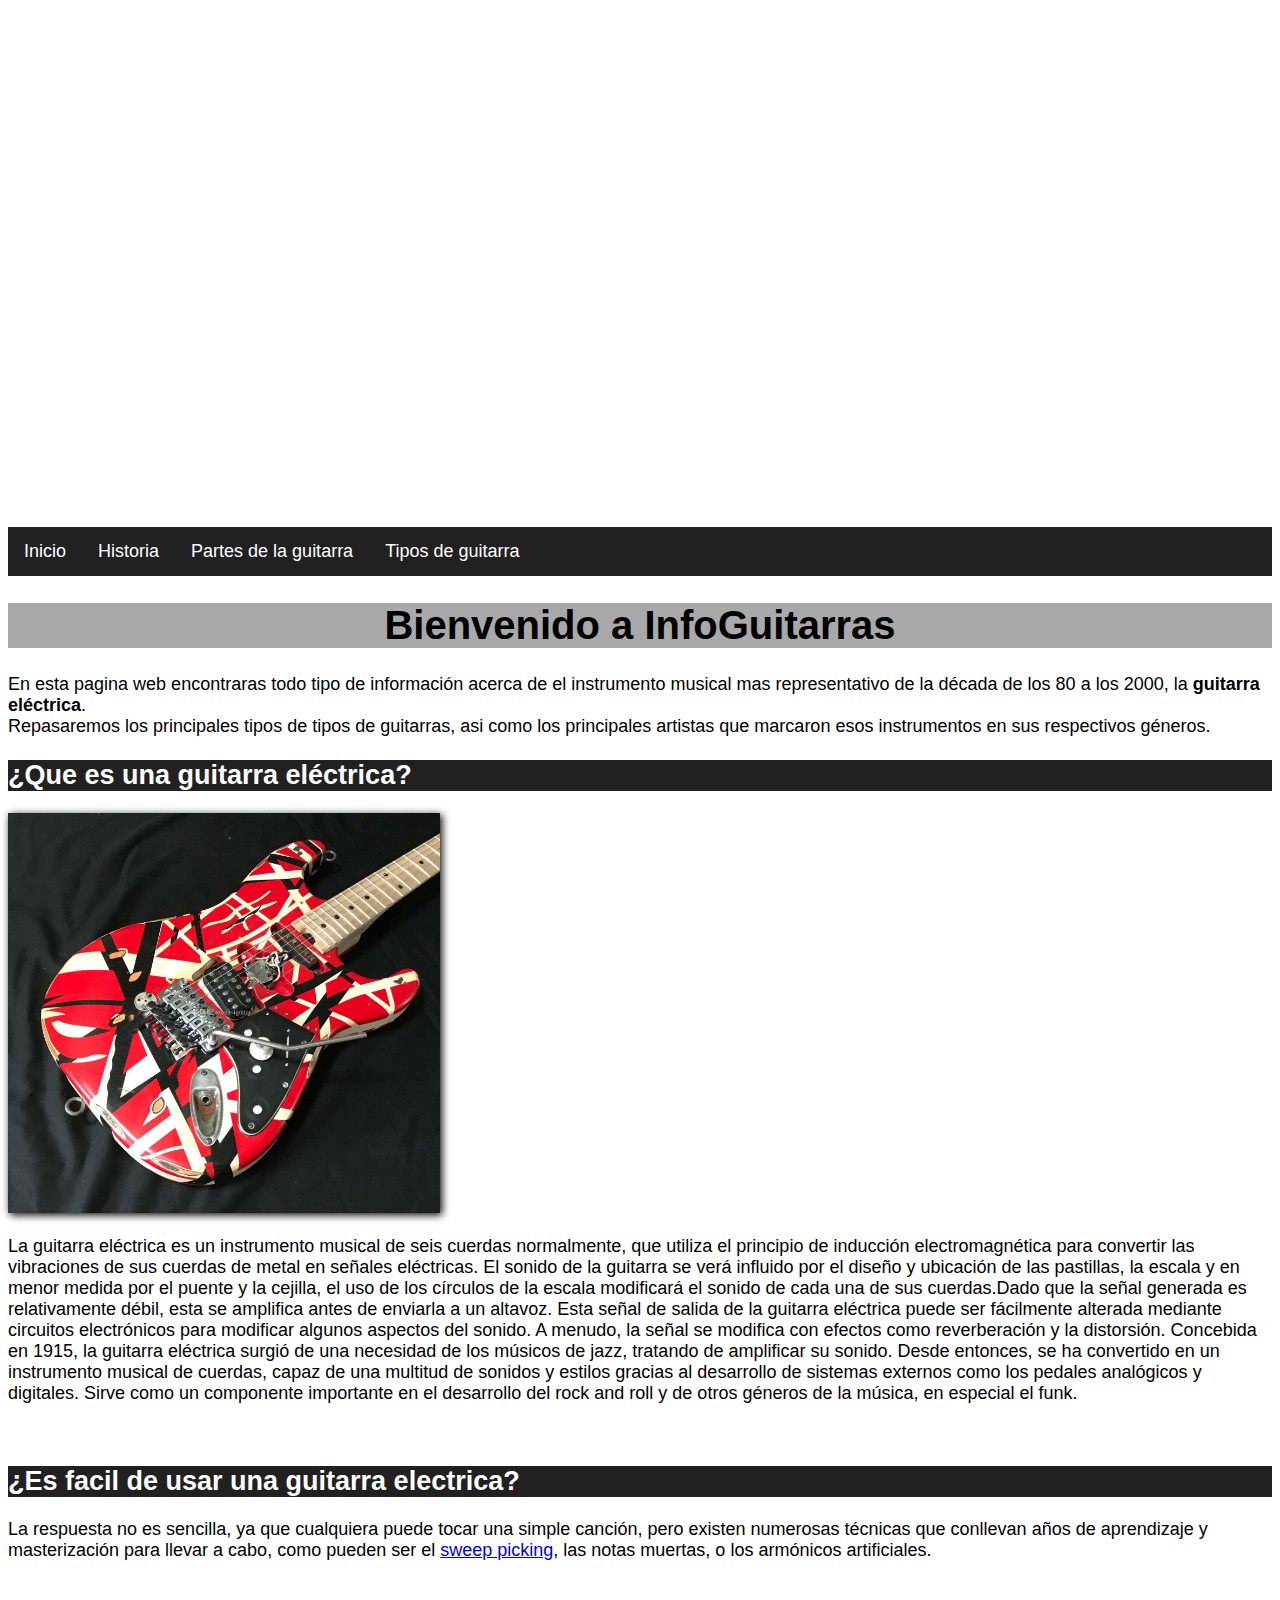
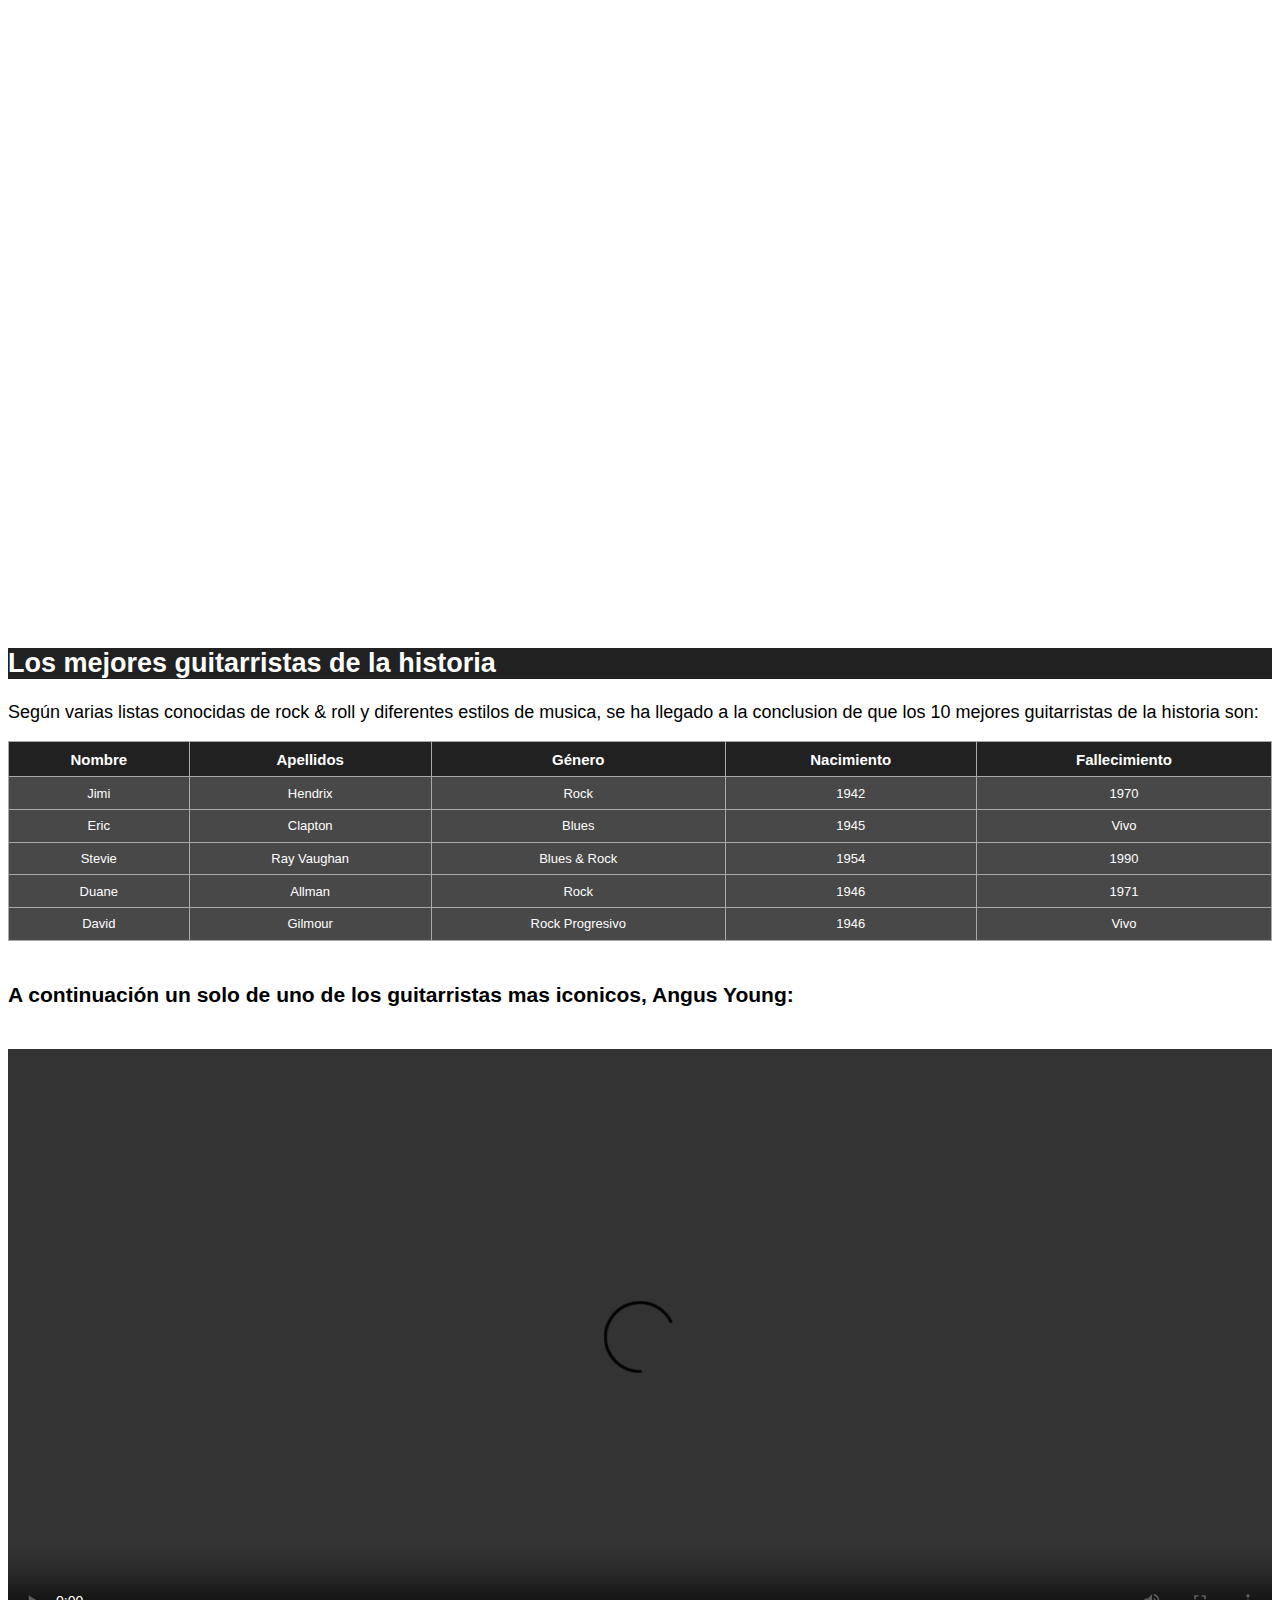
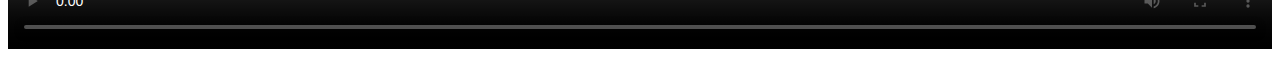
==== index.html @ d56978ae "Update index.html" ====
<!DOCTYPE html>
<html lang="es-ES">
	<head>
		<meta charset="UTF-8">
		<link rel="icon" href="imagenes/web/favicon.png" type="image/png" sizes="16x16">
		<link rel="stylesheet" href="estilos/stylesheet.css">
		<link href="https://fonts.googleapis.com/css2?family=Staatliches&display=swap" rel="stylesheet">
		
		<title>Inicio - Infoguitarras</title>	
	</head>
	<body>
		<header id="encabezado">
			<div id="bg"></div>
			<h1><div id="logo">INFOGUITARRAS</h1></div>
		</header>
		<nav>
			<ul id="menu">
				<li><a href="index.html">Inicio</li></a>
				<li><a href="paginas/historia.html">Historia</li></a>
				<li><a href="paginas/piezas.html">Partes de la guitarra</li></a>
				<li><a href="paginas/tipos.html">Tipos de guitarra</li></a>
			</ul>
		</nav>
		<div id="inicio">
			<h1 class="titulo">Bienvenido a InfoGuitarras</h1>
			<p class="parrafo">En esta pagina web encontraras todo tipo de información acerca de el instrumento musical mas representativo de la década de los 80 a los 2000, la <strong>guitarra eléctrica</strong>.<br/> Repasaremos los principales tipos de tipos de guitarras, asi como los principales artistas que marcaron esos instrumentos en sus respectivos géneros.</p><br/>
			<h2 class="titulo2" width="400px">¿Que es una guitarra eléctrica?</h2>
			<img class="zoomimage" id ="VanHalen" src="imagenes/vanhalen.jpg" alt="Stratocaster de Van Halen"/>
			<p>La guitarra eléctrica es un instrumento musical de seis cuerdas normalmente, que utiliza el principio de inducción electromagnética para convertir las vibraciones de sus cuerdas de metal en señales eléctricas. El sonido de la guitarra se verá influido por el diseño y ubicación de las pastillas, la escala y en menor medida por el puente y la cejilla, el uso de los círculos de la escala modificará el sonido de cada una de sus cuerdas.Dado que la señal generada es relativamente débil, esta se amplifica antes de enviarla a un altavoz. Esta señal de salida de la guitarra eléctrica puede ser fácilmente alterada mediante circuitos electrónicos para modificar algunos aspectos del sonido. A menudo, la señal se modifica con efectos como reverberación y la distorsión. Concebida en 1915, la guitarra eléctrica surgió de una necesidad de los músicos de jazz, tratando de amplificar su sonido. Desde entonces, se ha convertido en un instrumento musical de cuerdas, capaz de una multitud de sonidos y estilos gracias al desarrollo de sistemas externos como los pedales analógicos y digitales. Sirve como un componente importante en el desarrollo del rock and roll y de otros géneros de la música, en especial el funk.</p>
			<br/>
		<div>
		<section id="tecnicas">
			<h2>¿Es facil de usar una guitarra electrica?</h2>
			<p>La respuesta no es sencilla, ya que cualquiera puede tocar una simple canción, pero existen numerosas técnicas que conllevan años de aprendizaje y masterización para llevar a cabo, como pueden ser el <a href="https://www.youtube.com/watch?v=FanT5DGXM28" target="_blank">sweep picking</a>, las notas muertas, o los armónicos artificiales.</br>
			<br/>
				<iframe class="video" src="https://www.youtube.com/embed/XpASSx0ecTU" frameborder="0" allow="accelerometer; autoplay; clipboard-write; encrypted-media; gyroscope; picture-in-picture" allowfullscreen></iframe>
		</section>
		<br/>
		<section id="guitarristas">
			<h2>Los mejores guitarristas de la historia</h2>
			<p>Según varias listas conocidas de rock & roll y diferentes estilos de musica, se ha llegado a la conclusion de que los 10 mejores guitarristas de la historia son:</p>
			<table class="tabla">
				<tr>
					<th>Nombre</th>
					<th>Apellidos</th>
					<th>Género</th>
					<th>Nacimiento</th>
					<th>Fallecimiento</th>
				</tr>
				<tr>
					<td>Jimi</td>
					<td>Hendrix</td>
					<td>Rock</td>
					<td>1942</td>
					<td>1970</td>
				</tr>
				<tr>
					<td>Eric</td>
					<td>Clapton</td>
					<td>Blues</td>
					<td >1945</td>
					<td>Vivo</td>
				</tr>
				<tr>
					<td>Stevie</td>
					<td>Ray Vaughan</td>
					<td>Blues & Rock</td>
					<td>1954</td>
					<td>1990</td>
				</tr>
				<tr>
					<td>Duane</td>
					<td>Allman</td>
					<td>Rock</td>
					<td>1946</td>
					<td>1971</td>
				</tr>
				<tr>
					<td>David</td>
					<td>Gilmour</td>
					<td>Rock Progresivo</td>
					<td>1946</td>
					<td>Vivo</td>
				</tr>
			</table>
		</section>
		<br/>
		<section id="angusyoung">
			<h3>A continuación un solo de uno de los guitarristas mas iconicos, Angus Young:</h3>
			<br/>
			<video class="video" src="videos/doublecut/angus.mp4" width="100%" controls/>
			El video no se puede mostrar correctamente</video>
		</section>
	</body>
</html>
---- estilos/stylesheet.css ----
#encabezado {
    background-image: url("https://images.wallpaperscraft.com/image/guitar_guitarist_bw_125985_2560x1024.jpg");
    height: 500px;
    background-position: center;
    background-repeat: no-repeat;
    background-size: cover;
}

#logo {
    font-family: 'Staatliches';
    color: white;
    text-align: center;
    padding-top: 200px;
    font-size: 130px;
}
#Vanhalen {
  height: 200px;
  float: left;
  margin-right: 20px;
  margin-bottom: 20px;
}
img{
  height: 400px;
  box-shadow: 2px 2px 8px black;
}
div img.zoomimage:active {
  display: inline-block;
  height: 900px;
  width: auto;
}
html {
    font-family: Arial, Helvetica, sans-serif;
    font-size: 18px;
    width: auto;
}
#menu {
    list-style-type: none;
    margin: 0;
    padding: 0;
    overflow: hidden;
    background-color:#212121;
  }
  
 #menu li {
    float: left;
  }
  
#menu li a {
    display: block;
    color: white;
    text-align: center;
    padding: 14px 16px;
    text-decoration: none;
  }
#menu li a:hover {
    background-color:#484848;
  }
h1 {
    text-align: center;
    font-size: 40px;
}
.titulo {
  text-align: center;
  font-size: 40px;
  background-color: darkgrey;
}
#partes {
    list-style-type: none;
    margin: 0;
    padding: 0;
    overflow: hidden;
    background-color:#212121;
  }
#partes li {
      float: left;
  }
#partes li a {
    display: block;
    color: white;
    text-align: center;
    padding: 14px 16px;
    text-decoration: none;
  }
#partes li:hover{
      background-color: darkgrey;
  }
  
#tipos {
    list-style-type: none;
    margin: 0;
    padding: 0;
    overflow: hidden;
    background-color:#212121;
  }
#tipos li {
      float: left;
  }
#tipos li a {
    display: block;
    color: white;
    text-align: center;
    padding: 14px 16px;
    text-decoration: none;
  }
  #tipos li:hover{
      background-color: darkgrey;
  }
  h2 {
      background-color: #212121;
      color: white;
  }
  .tabla {
    font-family: Arial, Helvetica, sans-serif;
    border: 1px solid #000000;
    background-color: #484848;
    width: 100%;
    height: 200px;
    text-align: center;
    border-collapse: collapse;
  }
  .tabla td, .tabla th {
    border: 1px solid darkgrey;
    padding: 3px 2px;
    color: white;
  }
  .tabla th{
    color: white;
    font-weight: bold;
    font-size: 15px;
    background-color: #212121;
  }
  .tabla tbody td {
    font-size: 13px;
    color: white;
  }
  .video{
    width: 100%;
    height: 600px;
  }
  .imagen{
    display: inline;
  }
  .parrafo {
    display: inline;
  }
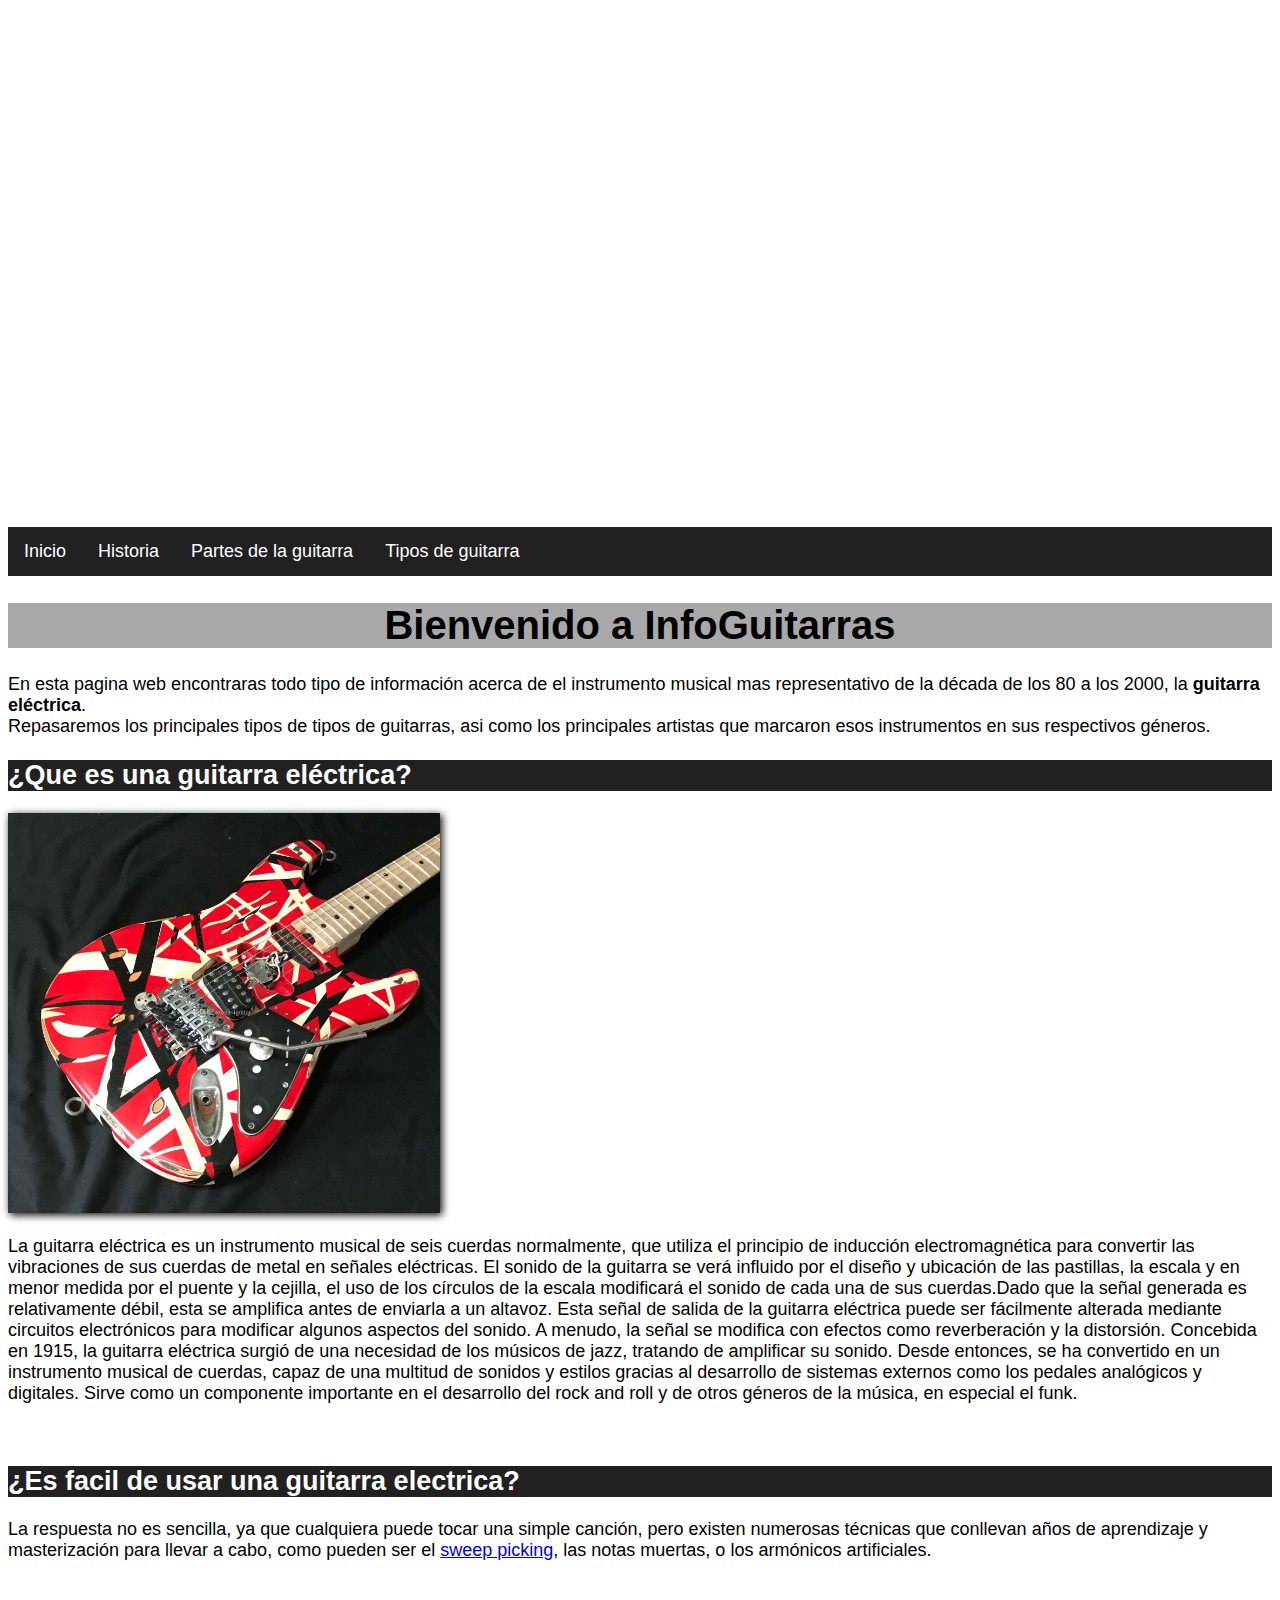
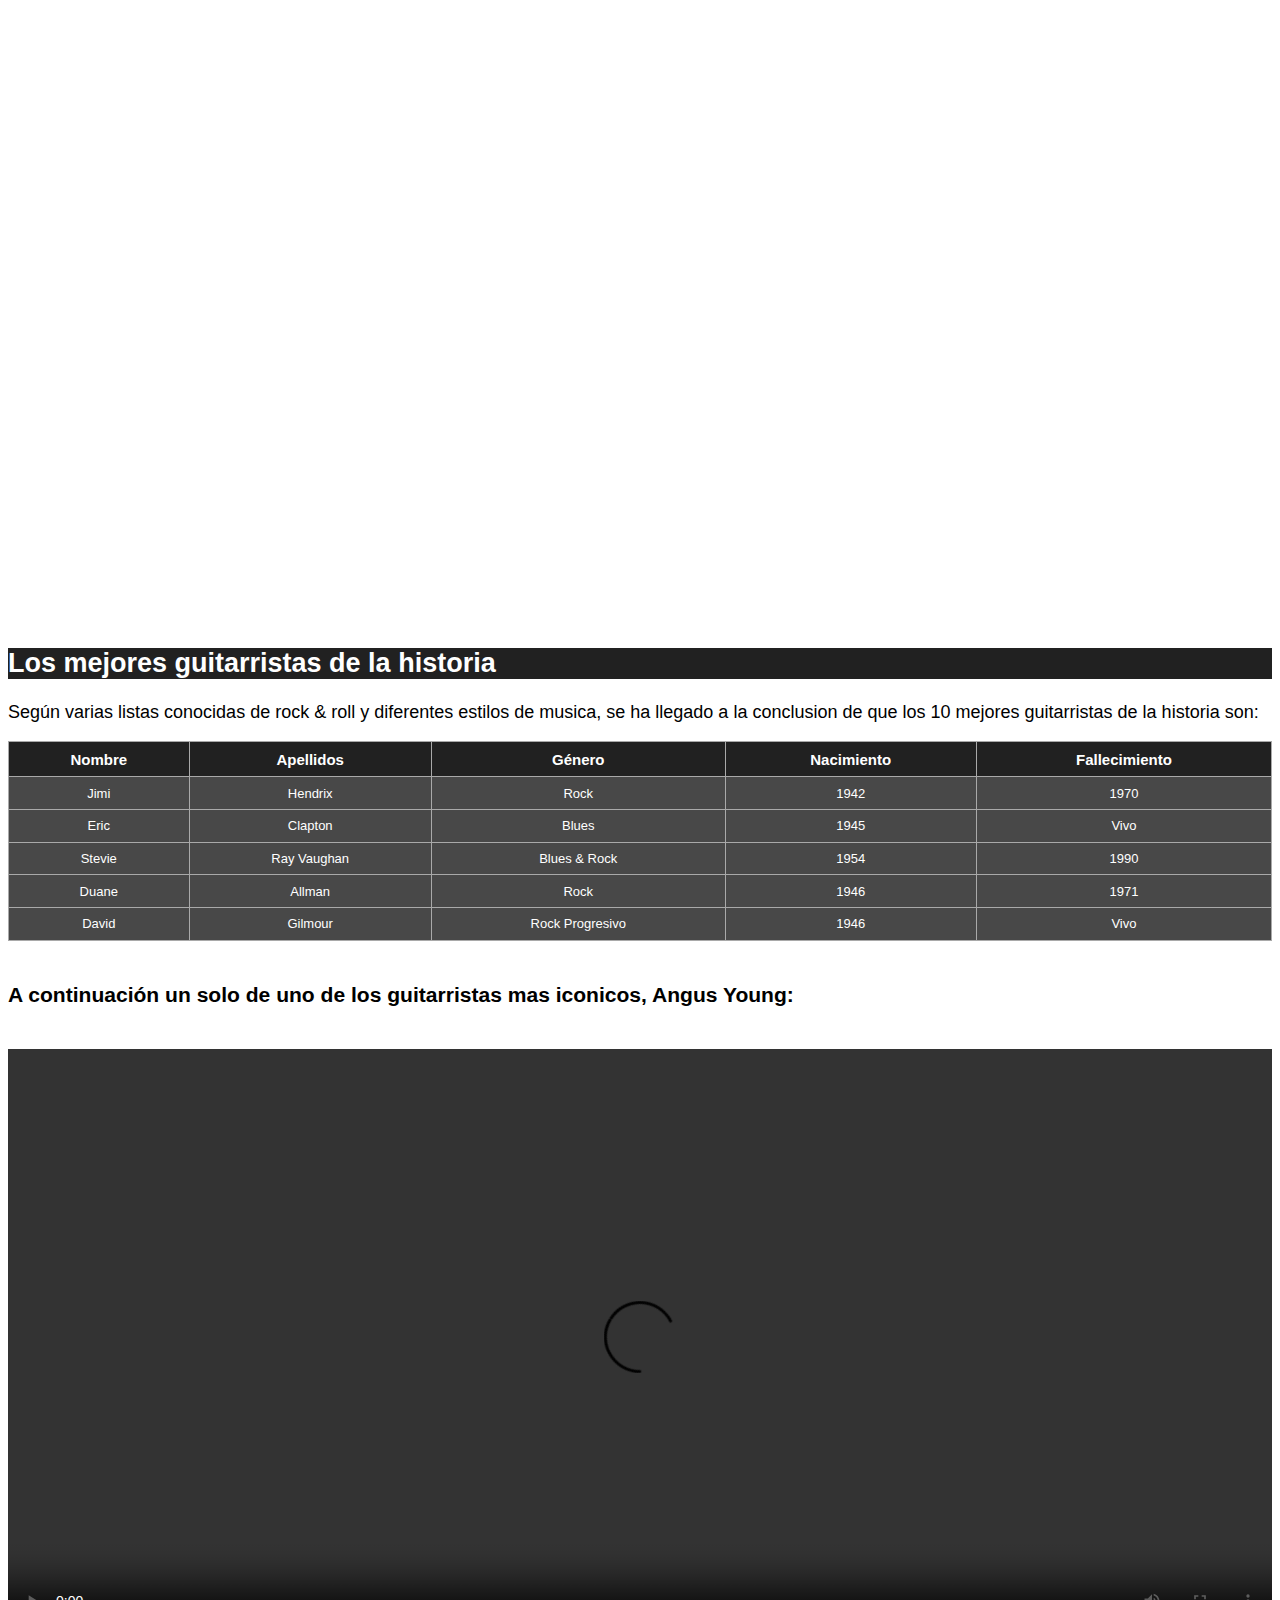
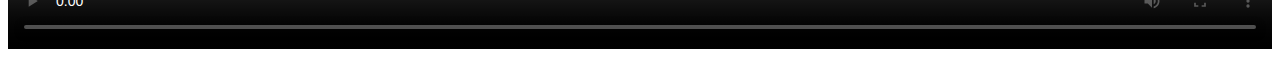
==== commit 382cf3e4: "Update index.html" ====
--- a/index.html
+++ b/index.html
@@ -88,7 +88,7 @@
 		<section id="angusyoung">
 			<h3>A continuación un solo de uno de los guitarristas mas iconicos, Angus Young:</h3>
 			<br/>
-			<video class="video" src="videos/doublecut/angus.mp4" width="100%" controls/>
+			<video class="video" src="videos/doublecut/angus.mp4" type="video/mp4" width="100%" controls/>
 			El video no se puede mostrar correctamente</video>
 		</section>
 	</body>
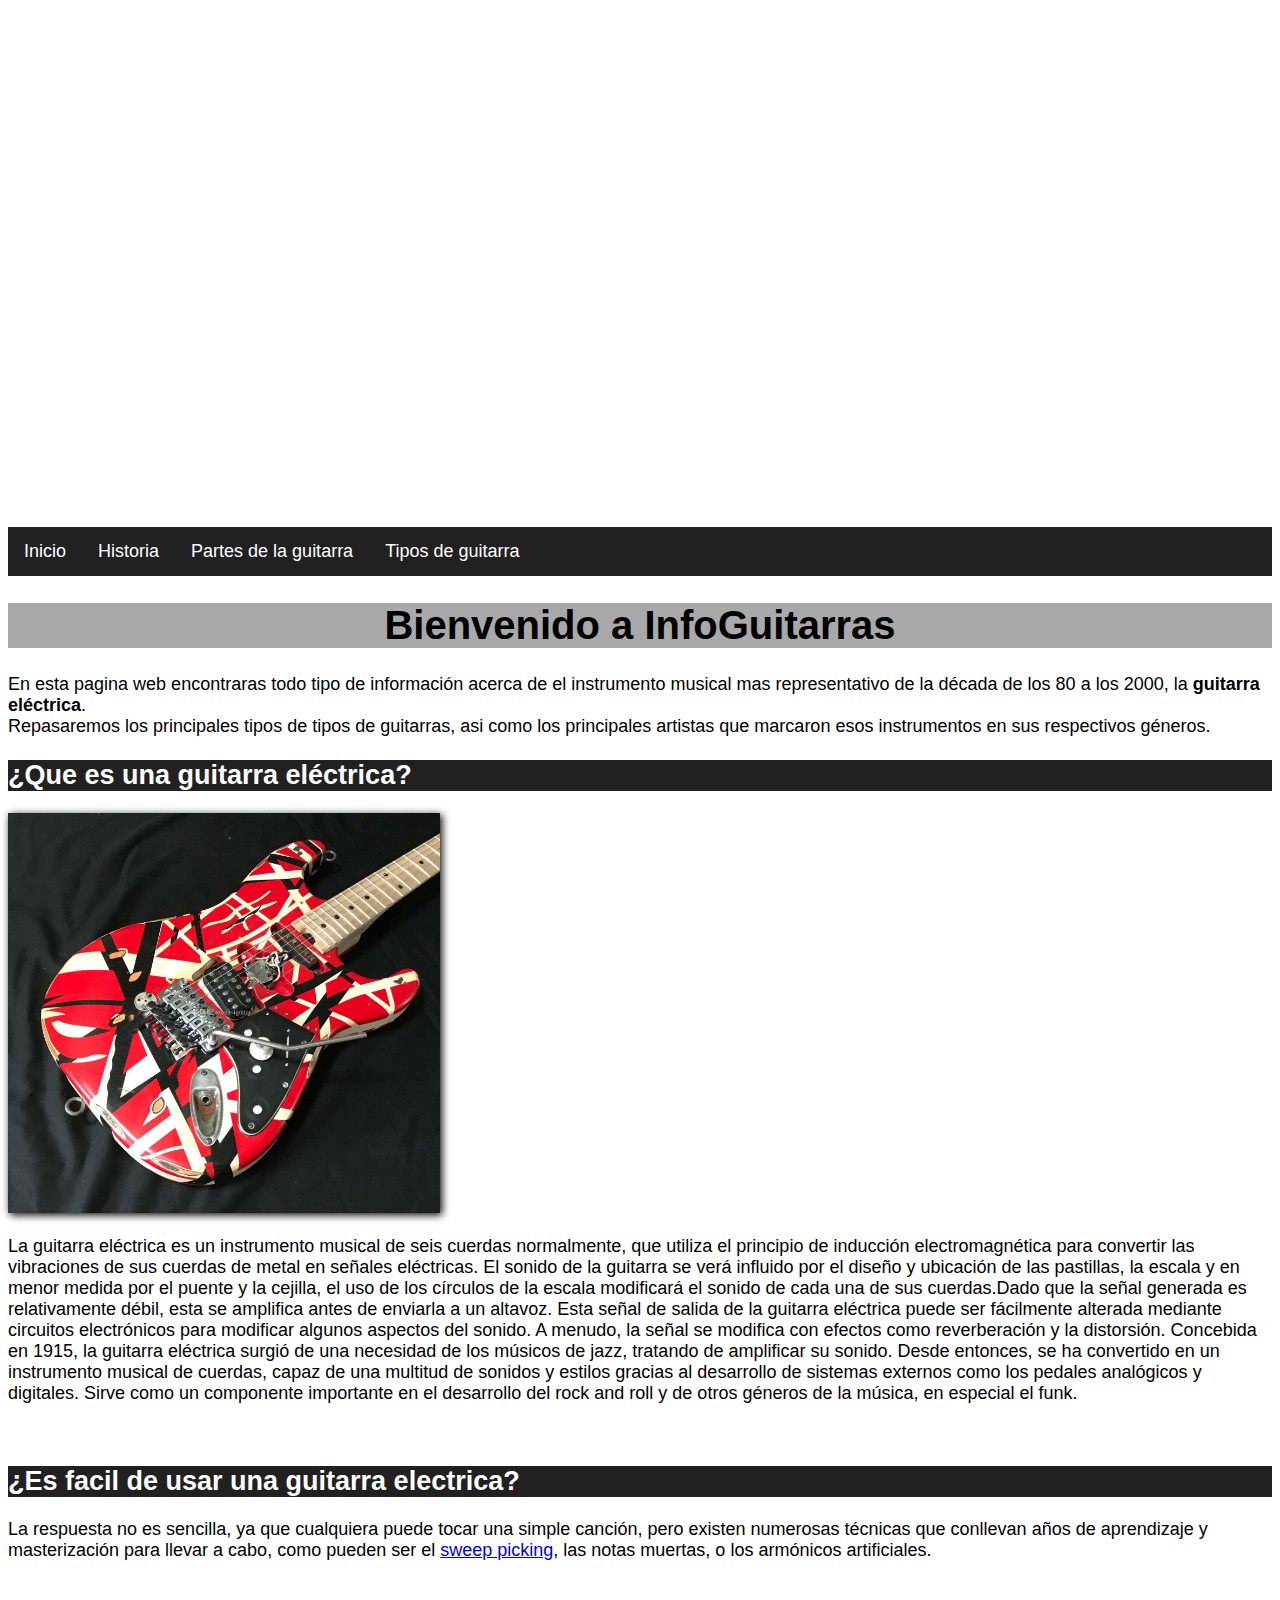
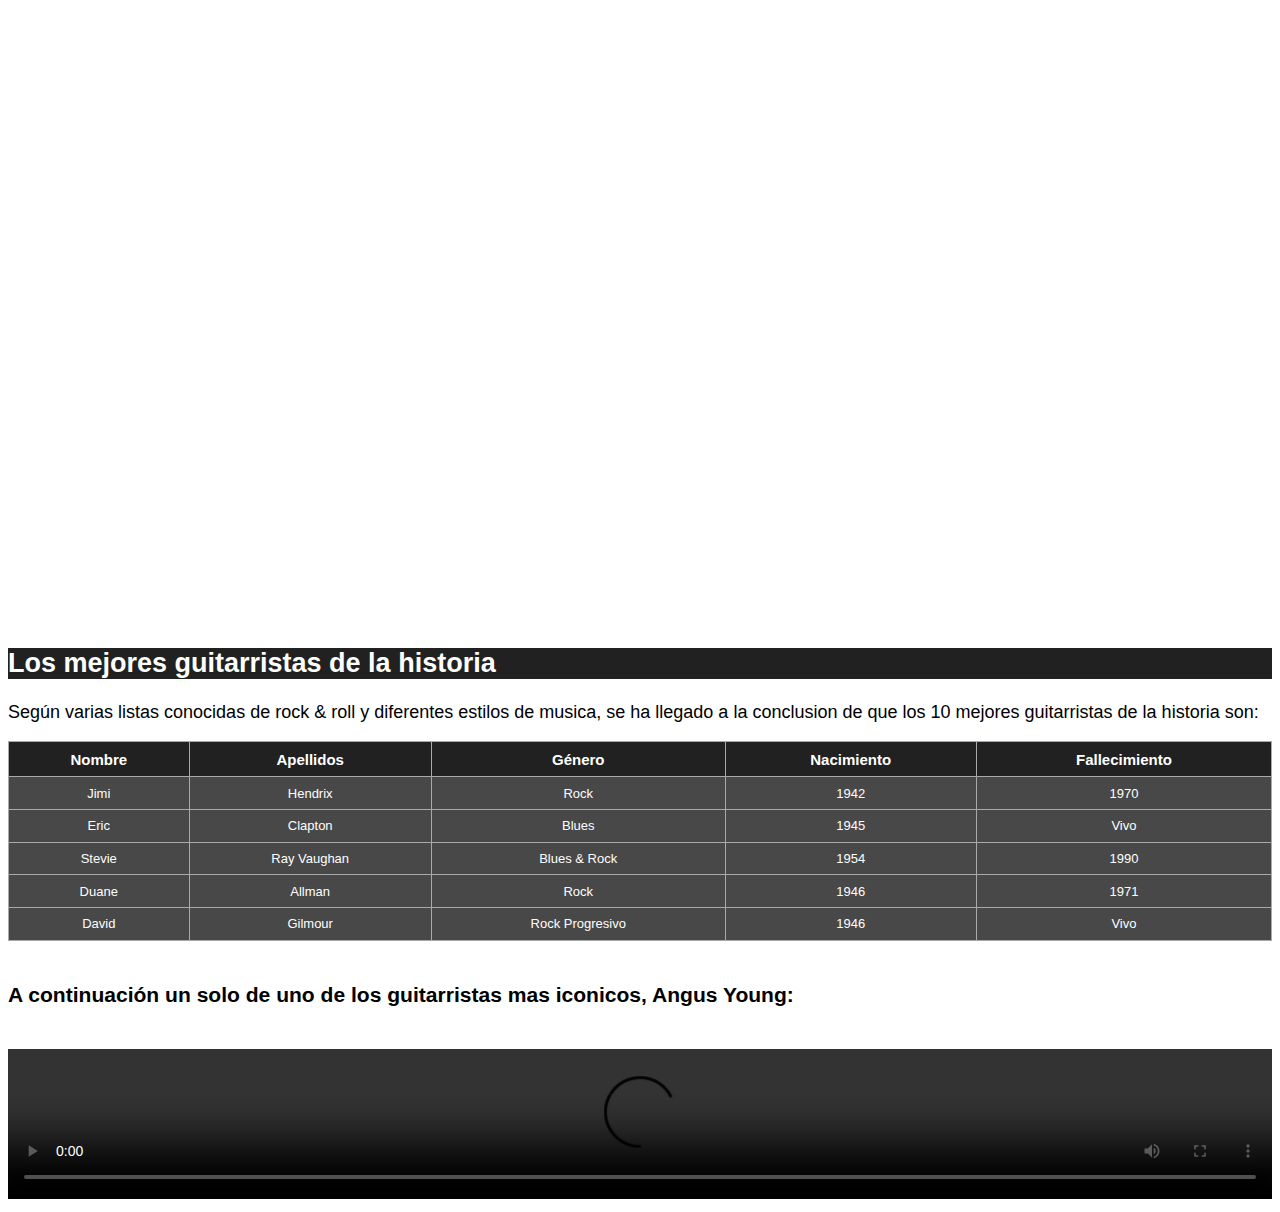
==== commit d05c9ad4: "Update index.html" ====
--- a/index.html
+++ b/index.html
@@ -88,8 +88,10 @@
 		<section id="angusyoung">
 			<h3>A continuación un solo de uno de los guitarristas mas iconicos, Angus Young:</h3>
 			<br/>
-			<video class="video" src="videos/doublecut/angus.mp4" type="video/mp4" width="100%" controls/>
-			El video no se puede mostrar correctamente</video>
+			<video width="100%" controls>
+				<source src="videos/doublecut/angus.mp4" type="video/mp4">
+			El video no se puede mostrar correctamente
+			</video>
 		</section>
 	</body>
 </html>
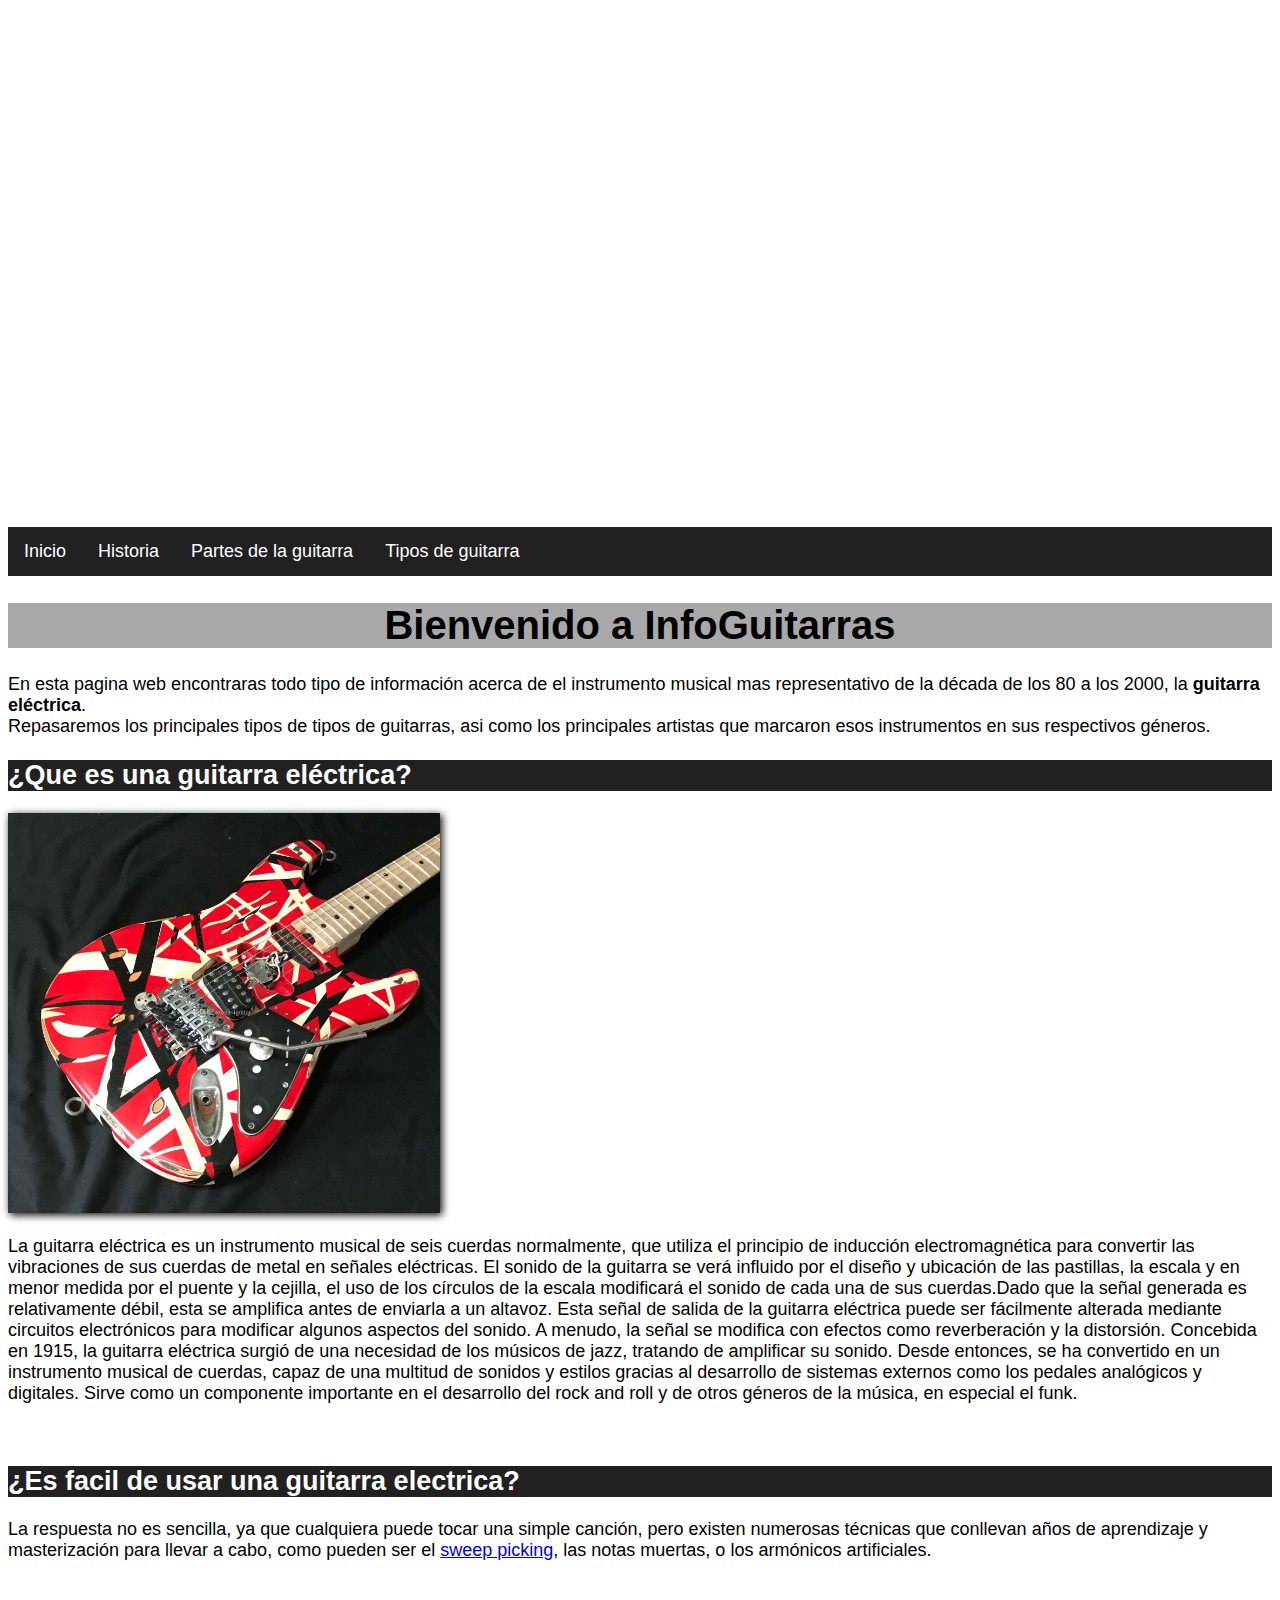
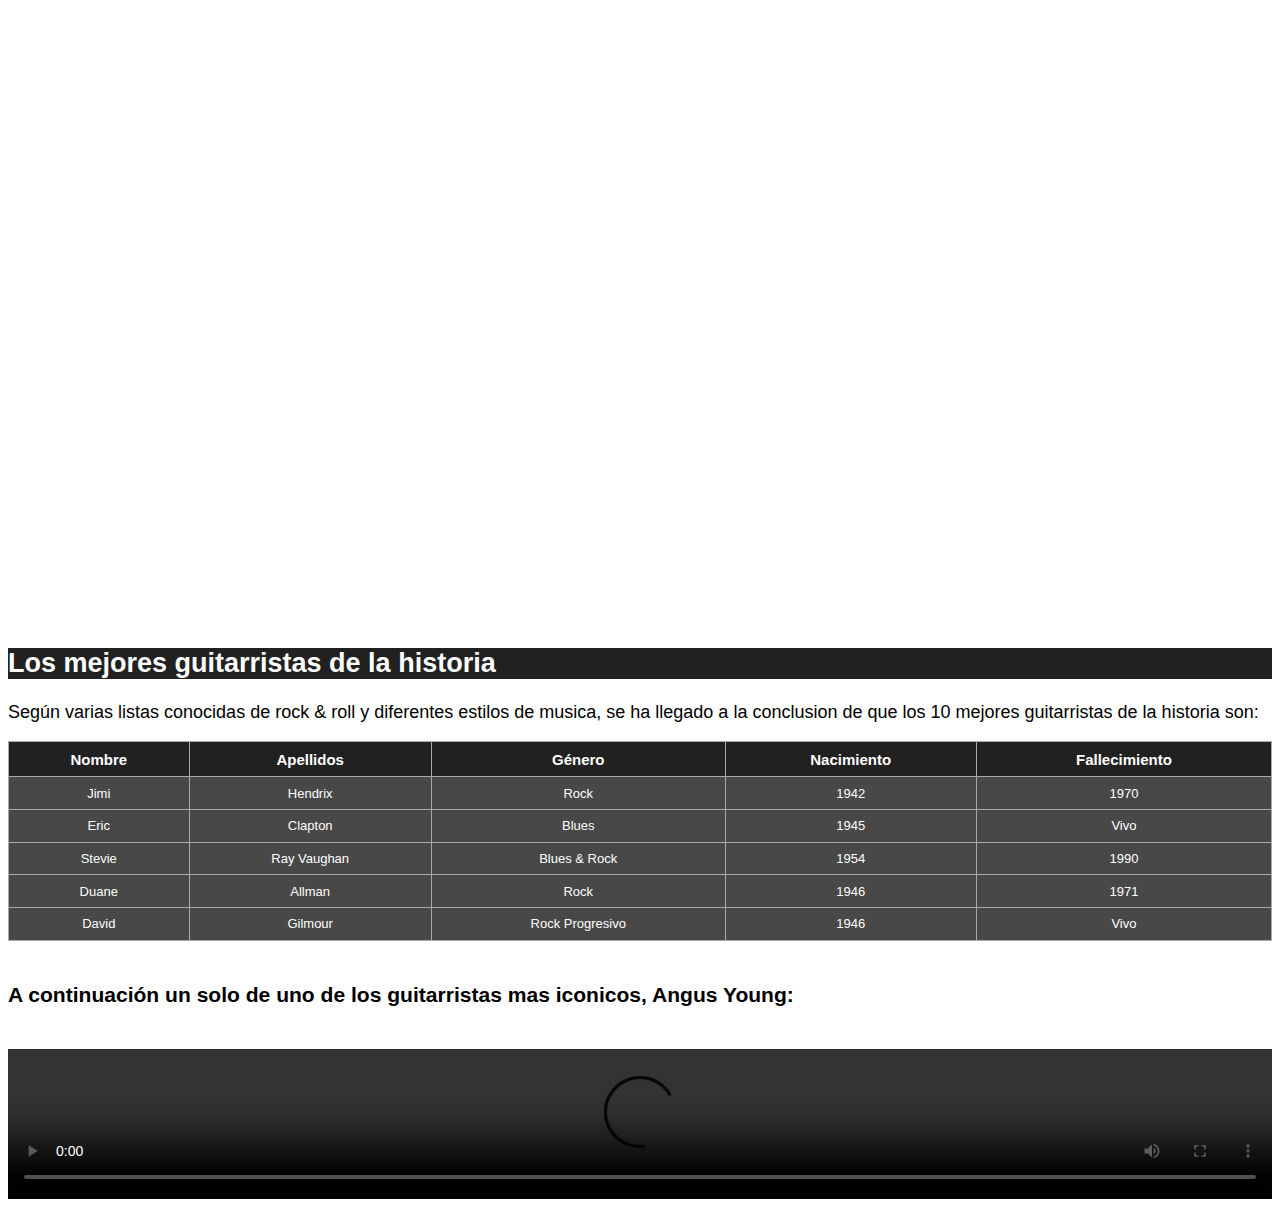
==== commit 2acd629e: "Update index.html" ====
--- a/index.html
+++ b/index.html
@@ -89,7 +89,7 @@
 			<h3>A continuación un solo de uno de los guitarristas mas iconicos, Angus Young:</h3>
 			<br/>
 			<video width="100%" controls>
-				<source src="videos/doublecut/angus.mp4" type="video/mp4">
+				<source src="/videos/doublecut/angus.mp4" type="video/mp4">
 			El video no se puede mostrar correctamente
 			</video>
 		</section>
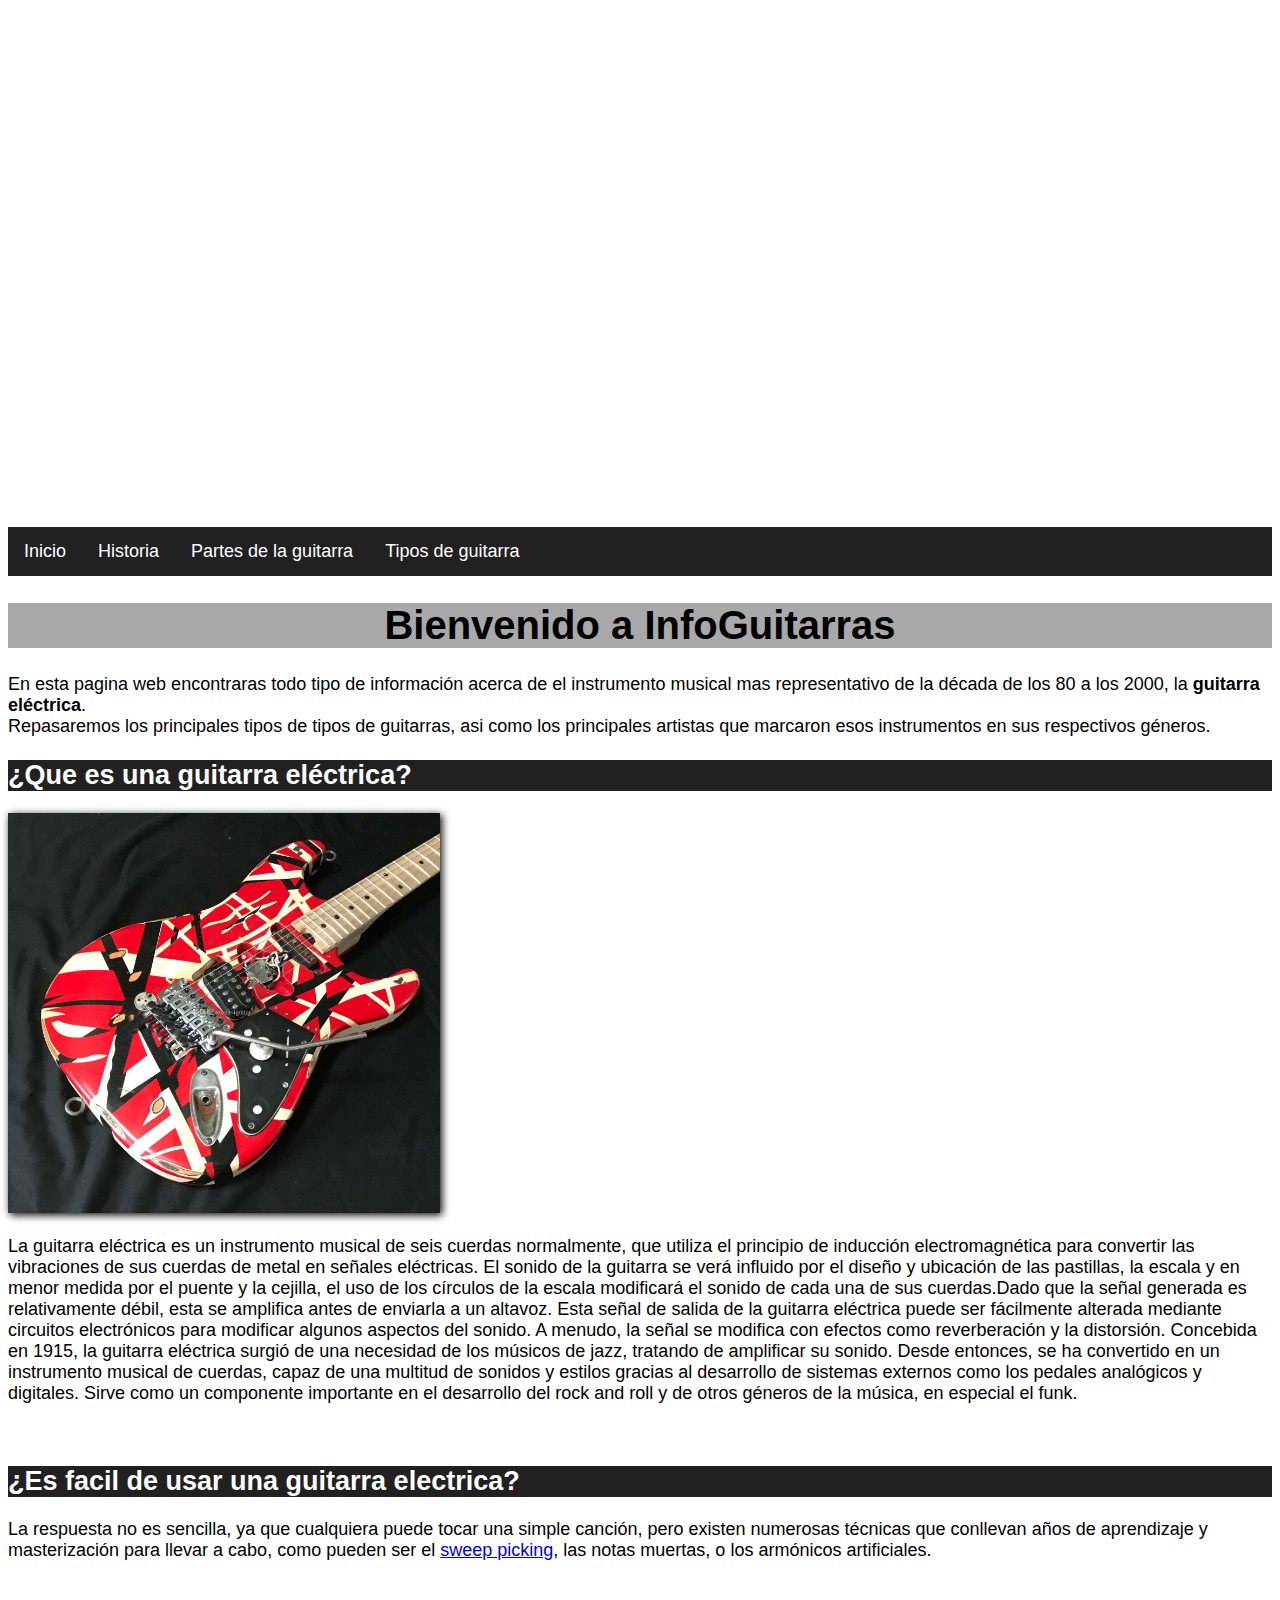
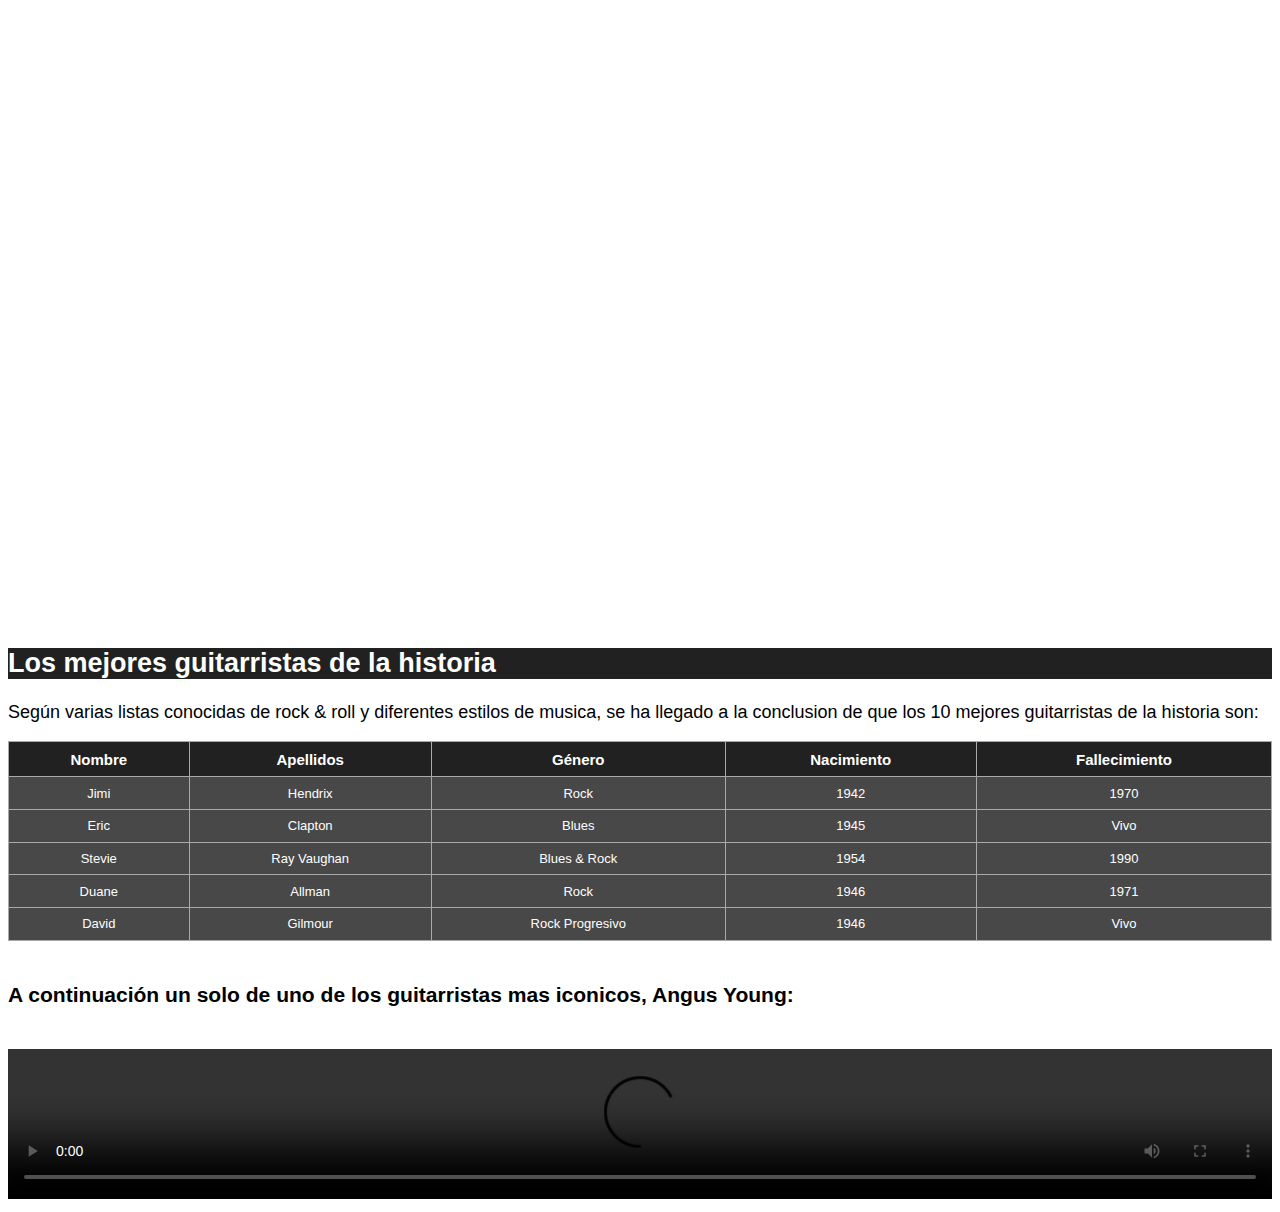
==== commit e314613f: "Update index.html" ====
--- a/index.html
+++ b/index.html
@@ -89,7 +89,7 @@
 			<h3>A continuación un solo de uno de los guitarristas mas iconicos, Angus Young:</h3>
 			<br/>
 			<video width="100%" controls>
-				<source src="/videos/doublecut/angus.mp4" type="video/mp4">
+				<source src="videos/doublecut/angus.mp4" type="video/mp4">
 			El video no se puede mostrar correctamente
 			</video>
 		</section>
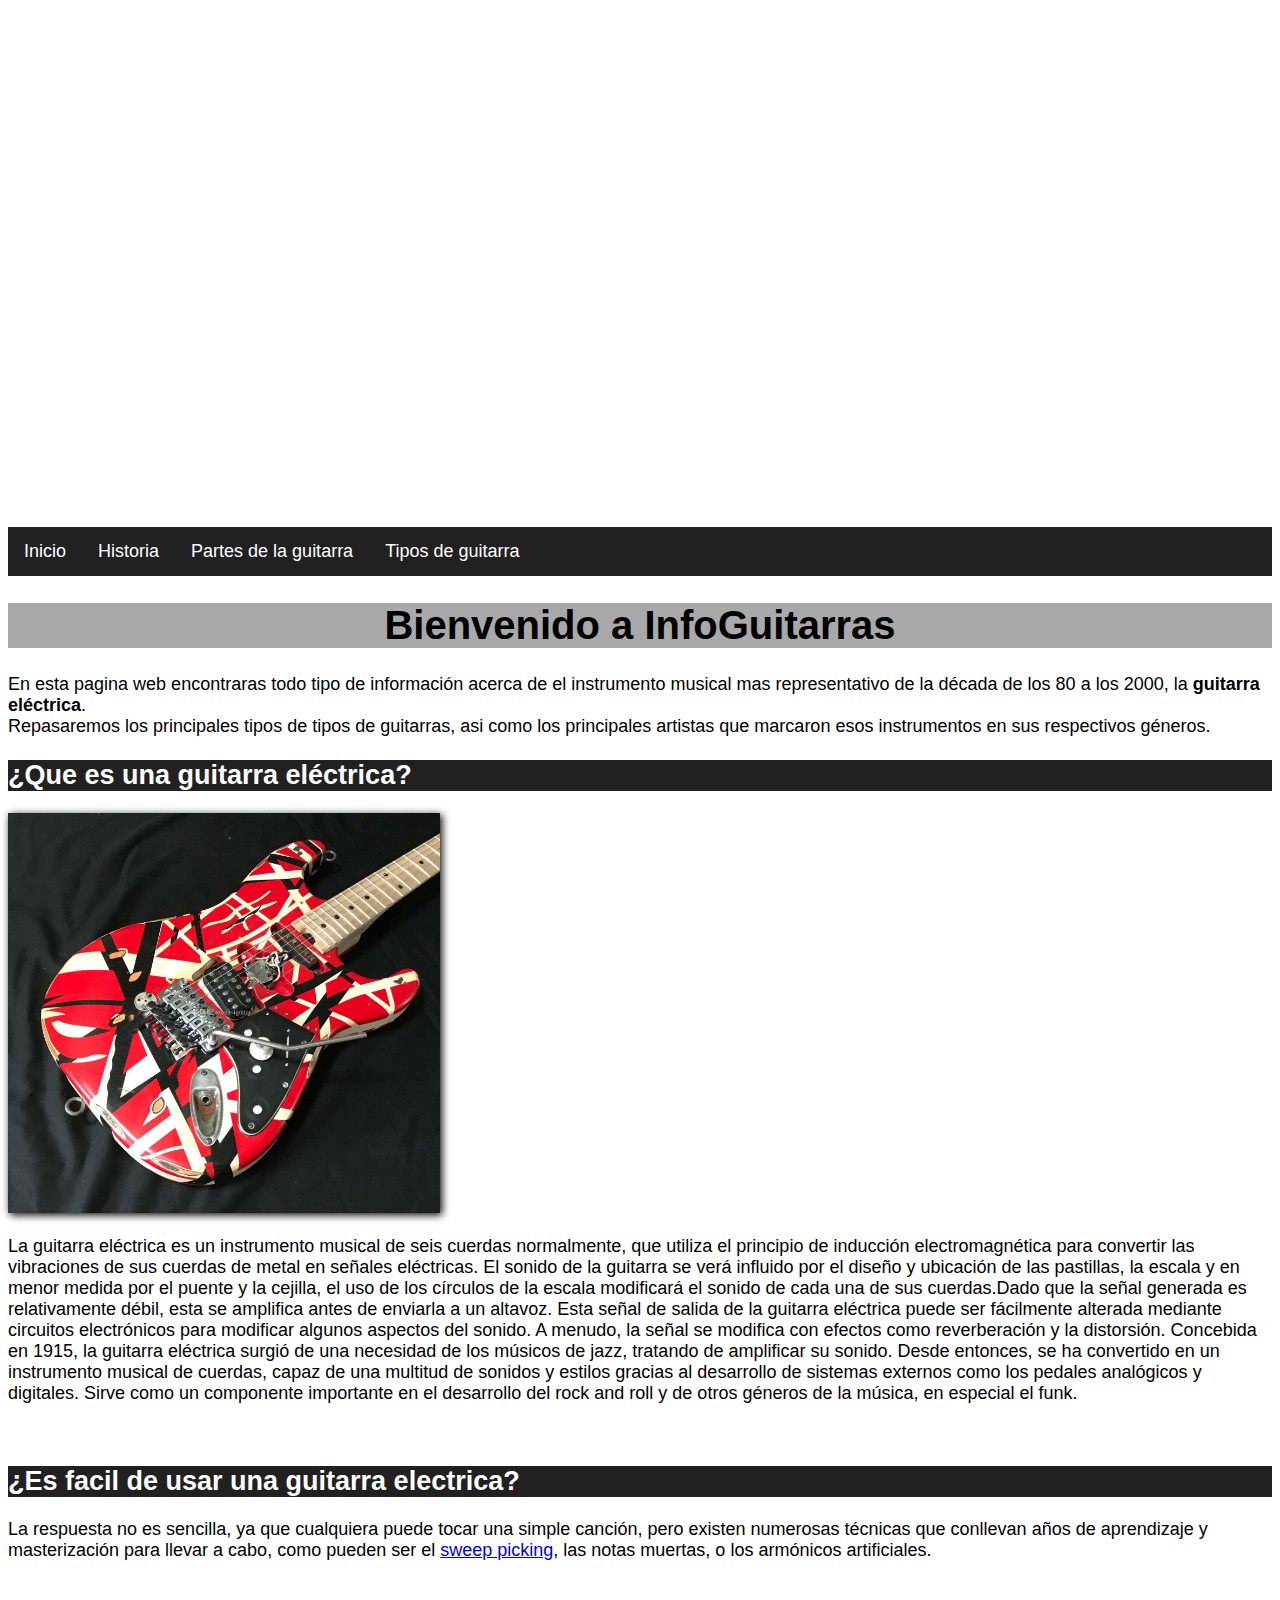
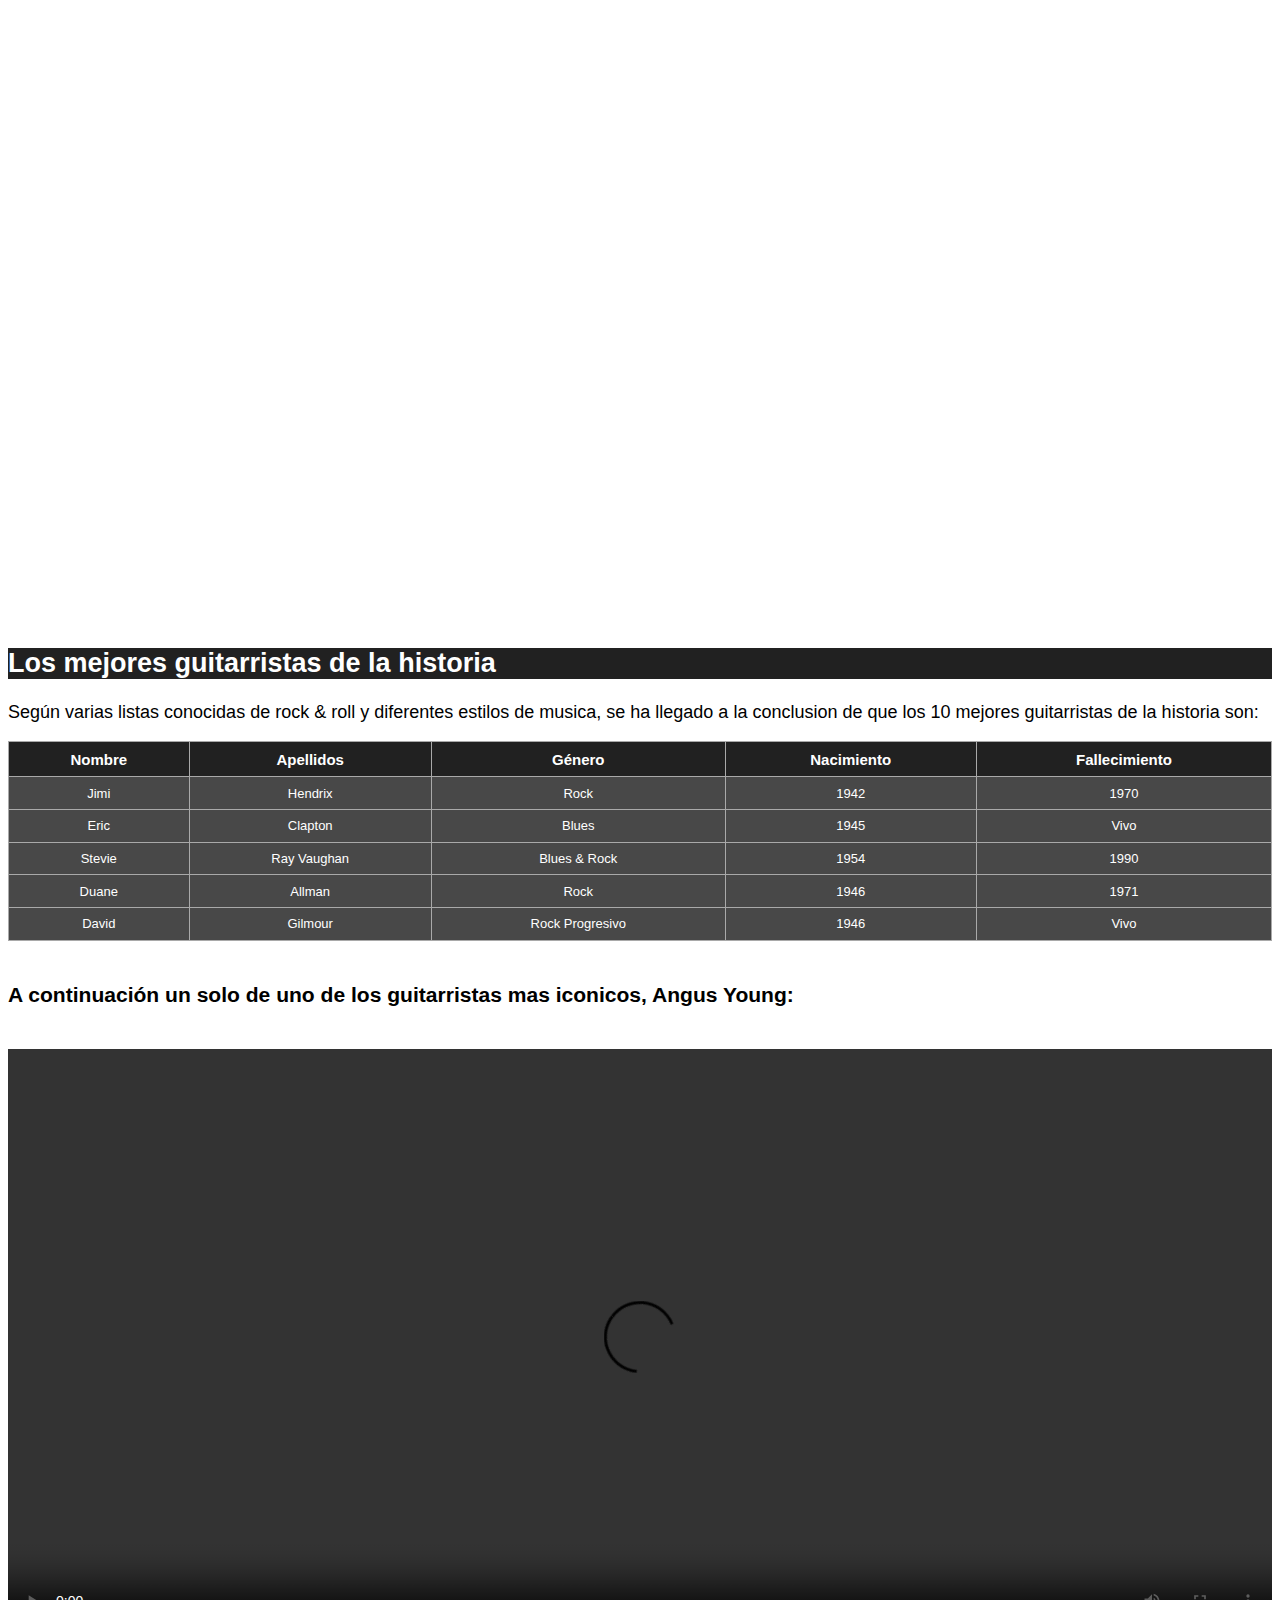
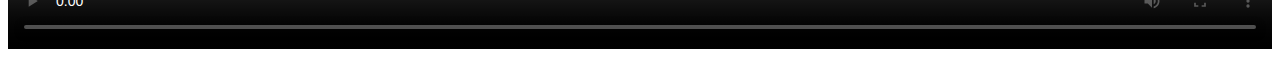
==== commit 8e21aa76: "Update index.html" ====
--- a/index.html
+++ b/index.html
@@ -88,7 +88,7 @@
 		<section id="angusyoung">
 			<h3>A continuación un solo de uno de los guitarristas mas iconicos, Angus Young:</h3>
 			<br/>
-			<video width="100%" controls>
+			<video class="video" controls>
 				<source src="videos/doublecut/angus.mp4" type="video/mp4">
 			El video no se puede mostrar correctamente
 			</video>
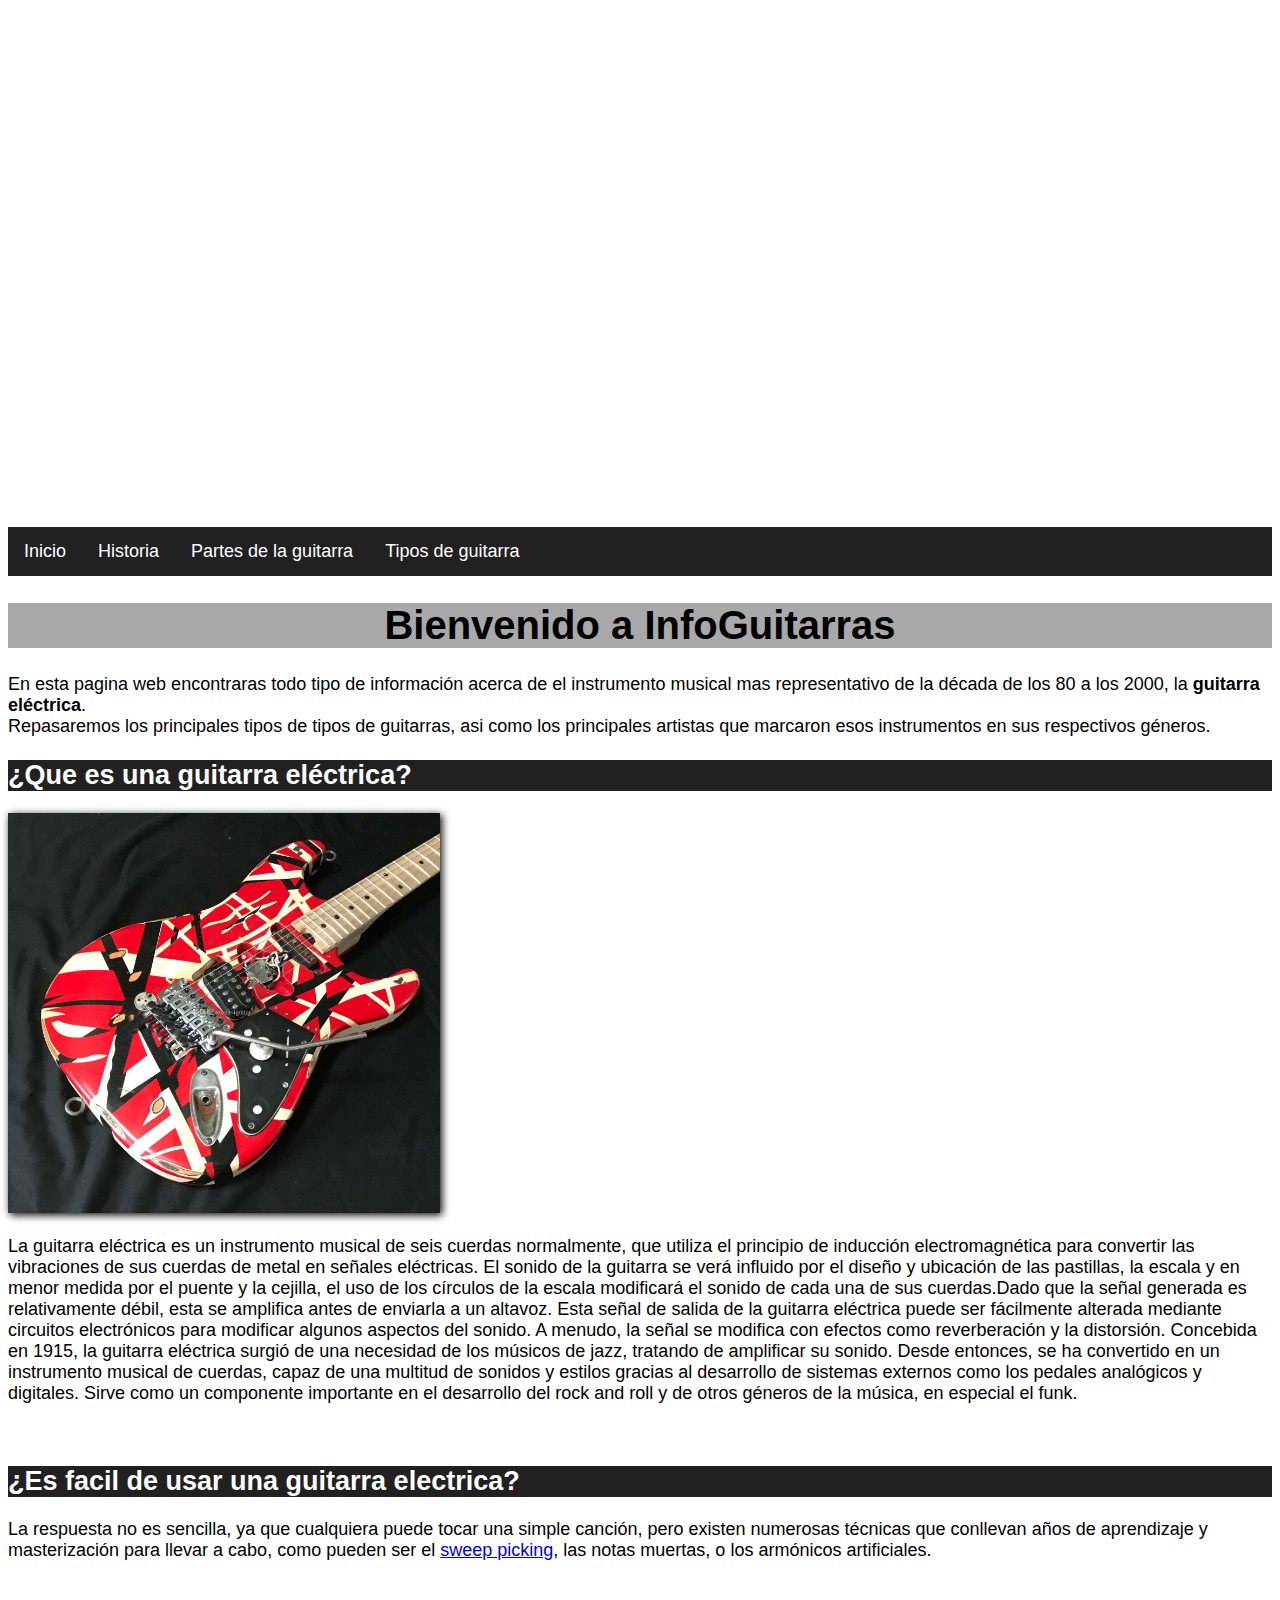
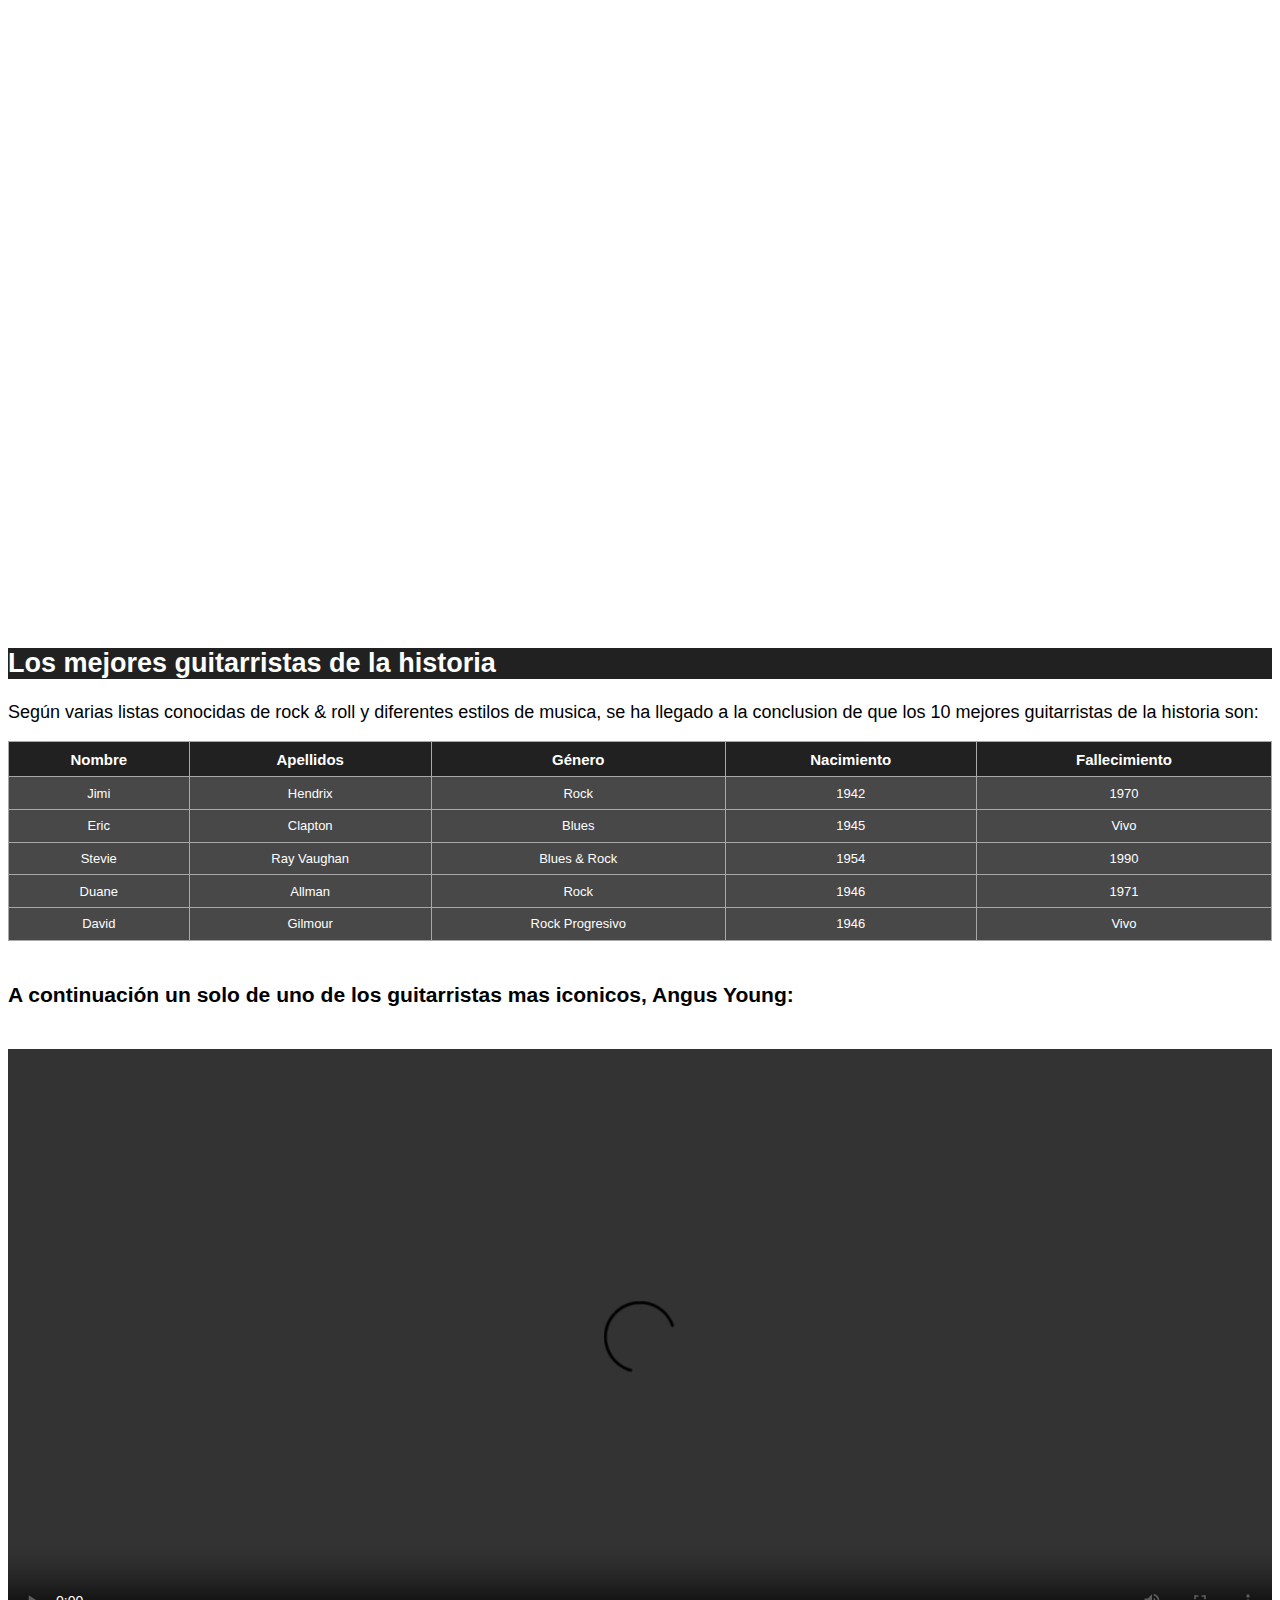
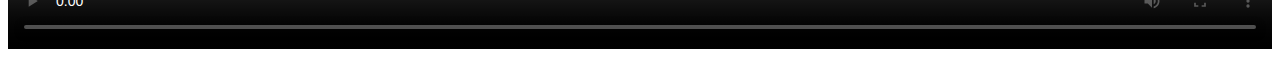
==== commit 85550976: "Add files via upload" ====
--- a/index.html
+++ b/index.html
@@ -88,10 +88,8 @@
 		<section id="angusyoung">
 			<h3>A continuación un solo de uno de los guitarristas mas iconicos, Angus Young:</h3>
 			<br/>
-			<video class="video" controls>
-				<source src="videos/doublecut/angus.mp4" type="video/mp4">
-			El video no se puede mostrar correctamente
-			</video>
+			<video class="video" src="videos/doublecut/angus.mp4" controls>
+			El video no se puede mostrar correctamente</video>
 		</section>
 	</body>
-</html>
+</html>